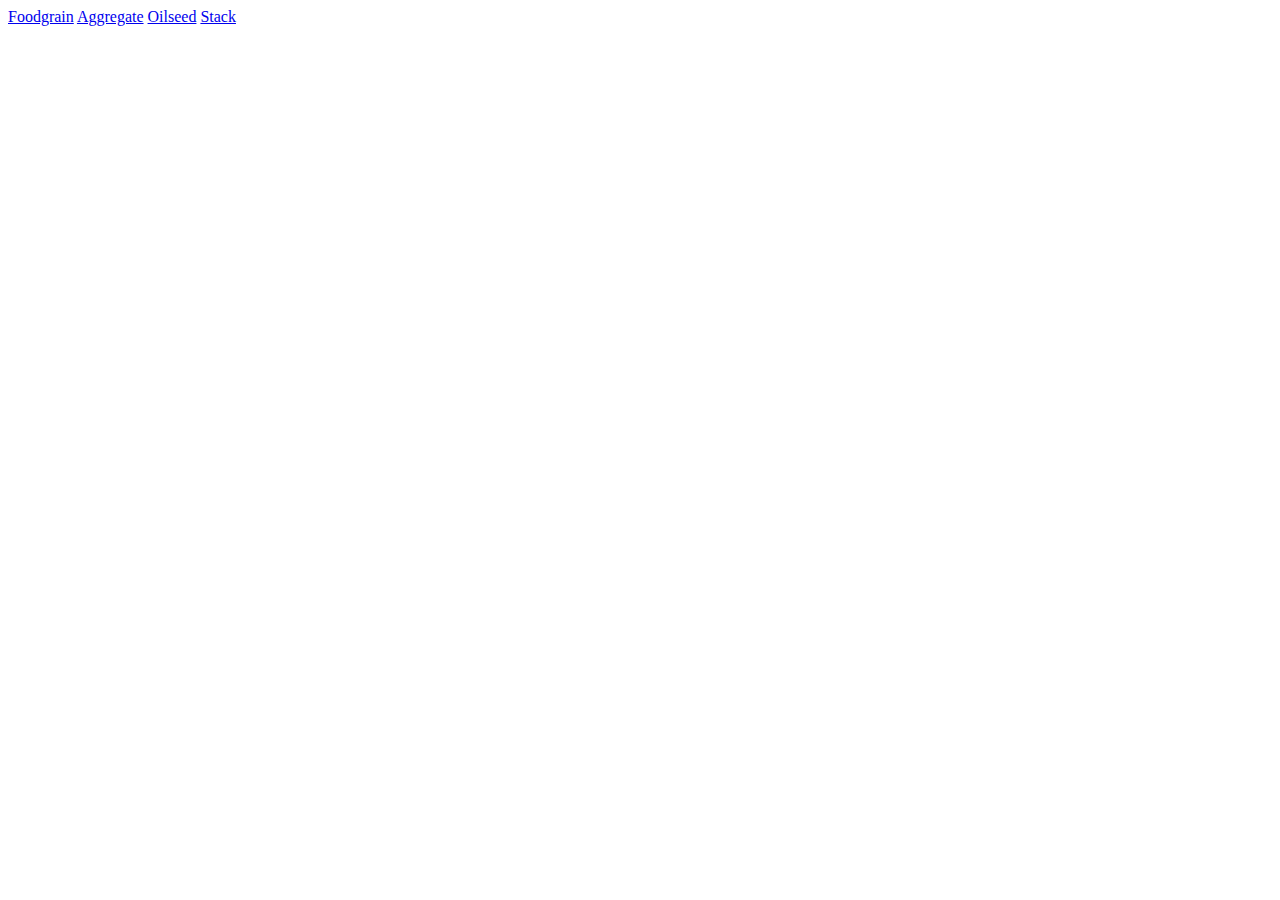
==== html/index.html @ 5acabf34 "final nodejs" ====
<!DOCTYPE html>
<meta charset="utf-8">
 
<head>
    <style>
 
 .bar{
    fill: steelblue;
  }
 
 .bar:hover{
    fill: brown;
  }
 
    .axis {
      font: 10px sans-serif;
    }
 
    .axis path,
    .axis line {
      fill: none;
      stroke: #000;
      shape-rendering: crispEdges;
    }
 
    </style>
</head>
 
<body>
  
<script src="http://d3js.org/d3.v3.min.js"></script>
 
<script>
// set the dimensions of the canvas
var margin = {top: 20, right: 20, bottom: 320, left: 100},
    width = 1200 - margin.left - margin.right,
    height = 780 - margin.top - margin.bottom;
 
 
// set the ranges
var x = d3.scale.ordinal().rangeRoundBands([0, width], .55);
 
var y = d3.scale.linear().range([height, 0]);
 
// define the axis
var xAxis = d3.svg.axis()
    .scale(x)
    .orient("bottom")
 
 
var yAxis = d3.svg.axis()
    .scale(y)
    .orient("left")
    .ticks(15);
 
 
// add the SVG element
var svg = d3.select("body").append("svg")
    .attr("width", width + margin.left + margin.right)
    .attr("height", height + margin.top + margin.bottom)
  .append("g")
    .attr("transform",
          "translate(" + margin.left + "," + margin.top + ")");
 
 
// load the data
d3.json("../json/part_a.json", function(error, data) {
 
   data.forEach(function(d) {
        d.Particulars = d.Particulars;
        d.production = +d.production;
    });
   
 // scale the range of the data
  x.domain(data.map(function(d) { return d.Particulars; }));
  y.domain([0, d3.max(data, function(d) { return d.production; })]);
 
 // add axis
  svg.append("g")
      .attr("class", "x axis")
      .attr("transform", "translate(0," + height + ")")
      .call(xAxis)
    .selectAll("text")
      .style("text-anchor", "end")
      .attr("dx", "-.8em")
      .attr("dy", "-.55em")
      .attr("transform", "rotate(-90)" );
 
 svg.append("g")
      .attr("class", "y axis")
      .call(yAxis)
    .append("text")
      .attr("transform", "rotate(-90)")
      .attr("y", 5)
      .attr("dy", ".71em")
      .style("text-anchor", "end")
      .text("oilseed production in tons");
 
 
 // Add bar chart
  svg.selectAll("bar")
      .data(data)
    .enter().append("rect")
      .attr("class", "bar")
      .attr("x", function(d) { return x(d.Particulars); })
      .attr("width", x.rangeBand())
      .attr("y", function(d) { return y(d.production); })
      .attr("height", function(d) { return height - y(d.production); });
 
});
 
</script>
 <a href="./foodgrain.html">Foodgrain</a>
 <a href="./Aggregate.html">Aggregate</a>
 <a href="./index.html">Oilseed</a>
 <a href="./stackChart.html">Stack</a>
</body>
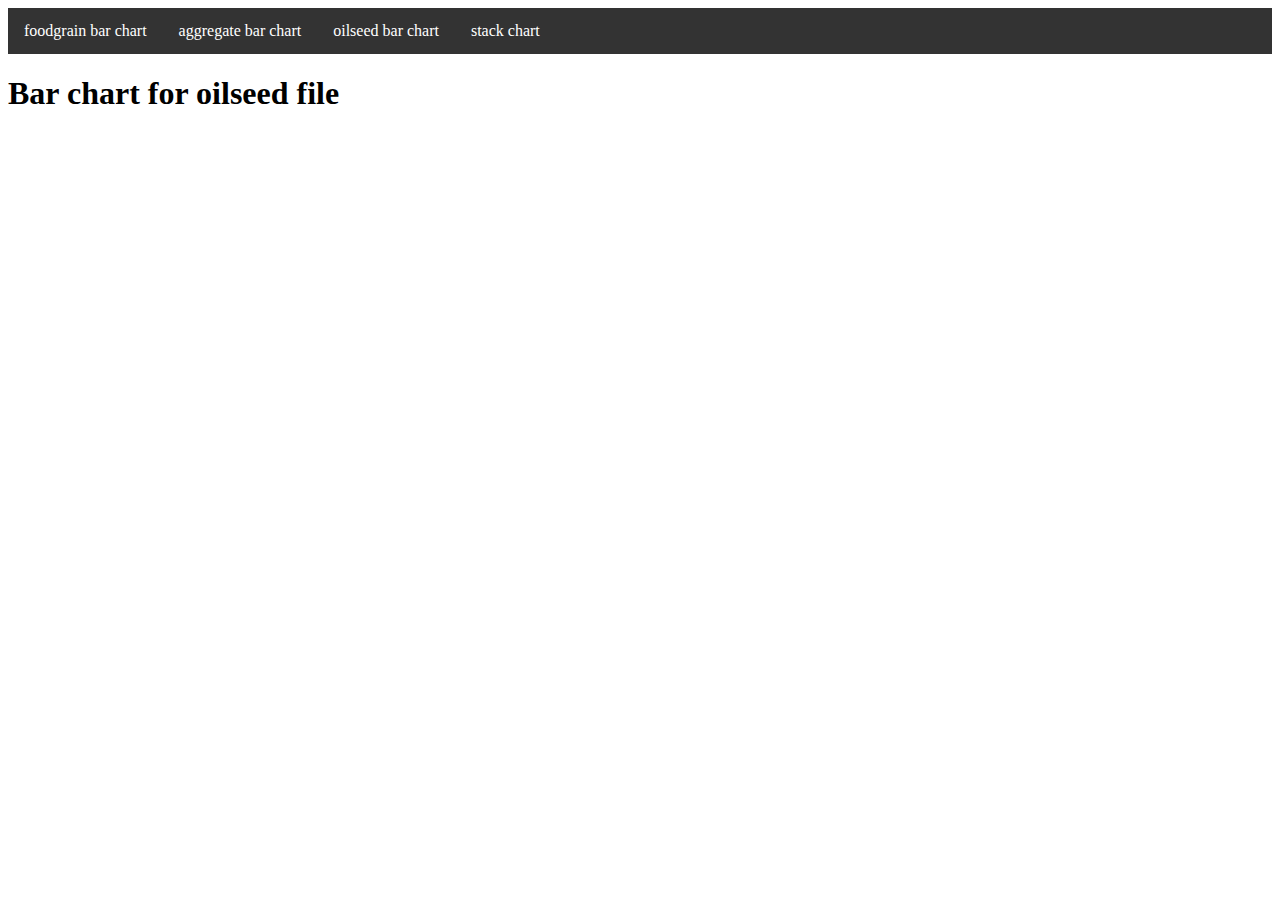
==== commit 5592258a: "css folder added" ====
--- a/html/index.html
+++ b/html/index.html
@@ -2,116 +2,19 @@
 <meta charset="utf-8">
  
 <head>
-    <style>
- 
- .bar{
-    fill: steelblue;
-  }
- 
- .bar:hover{
-    fill: brown;
-  }
- 
-    .axis {
-      font: 10px sans-serif;
-    }
- 
-    .axis path,
-    .axis line {
-      fill: none;
-      stroke: #000;
-      shape-rendering: crispEdges;
-    }
- 
-    </style>
+<link rel="stylesheet" type="text/css" href="../css/barChart.css">   
 </head>
  
 <body>
-  
+  <ul>
+ <li><a href="./foodgrain.html">foodgrain bar chart</a></li>
+ <li><a href="./Aggregate.html">aggregate bar chart</a></li>
+ <li><a href="./index.html">oilseed bar chart</a></li>
+ <li><a href="./stackChart.html">stack chart</a></li>
+</ul> 
+<h1>Bar chart for oilseed file</h1>
+
 <script src="http://d3js.org/d3.v3.min.js"></script>
- 
-<script>
-// set the dimensions of the canvas
-var margin = {top: 20, right: 20, bottom: 320, left: 100},
-    width = 1200 - margin.left - margin.right,
-    height = 780 - margin.top - margin.bottom;
- 
- 
-// set the ranges
-var x = d3.scale.ordinal().rangeRoundBands([0, width], .55);
- 
-var y = d3.scale.linear().range([height, 0]);
- 
-// define the axis
-var xAxis = d3.svg.axis()
-    .scale(x)
-    .orient("bottom")
- 
- 
-var yAxis = d3.svg.axis()
-    .scale(y)
-    .orient("left")
-    .ticks(15);
- 
- 
-// add the SVG element
-var svg = d3.select("body").append("svg")
-    .attr("width", width + margin.left + margin.right)
-    .attr("height", height + margin.top + margin.bottom)
-  .append("g")
-    .attr("transform",
-          "translate(" + margin.left + "," + margin.top + ")");
- 
- 
-// load the data
-d3.json("../json/part_a.json", function(error, data) {
- 
-   data.forEach(function(d) {
-        d.Particulars = d.Particulars;
-        d.production = +d.production;
-    });
-   
- // scale the range of the data
-  x.domain(data.map(function(d) { return d.Particulars; }));
-  y.domain([0, d3.max(data, function(d) { return d.production; })]);
- 
- // add axis
-  svg.append("g")
-      .attr("class", "x axis")
-      .attr("transform", "translate(0," + height + ")")
-      .call(xAxis)
-    .selectAll("text")
-      .style("text-anchor", "end")
-      .attr("dx", "-.8em")
-      .attr("dy", "-.55em")
-      .attr("transform", "rotate(-90)" );
- 
- svg.append("g")
-      .attr("class", "y axis")
-      .call(yAxis)
-    .append("text")
-      .attr("transform", "rotate(-90)")
-      .attr("y", 5)
-      .attr("dy", ".71em")
-      .style("text-anchor", "end")
-      .text("oilseed production in tons");
- 
- 
- // Add bar chart
-  svg.selectAll("bar")
-      .data(data)
-    .enter().append("rect")
-      .attr("class", "bar")
-      .attr("x", function(d) { return x(d.Particulars); })
-      .attr("width", x.rangeBand())
-      .attr("y", function(d) { return y(d.production); })
-      .attr("height", function(d) { return height - y(d.production); });
- 
-});
- 
-</script>
- <a href="./foodgrain.html">Foodgrain</a>
- <a href="./Aggregate.html">Aggregate</a>
- <a href="./index.html">Oilseed</a>
- <a href="./stackChart.html">Stack</a>
+ <script src="../js/oilseedScript.js"></script>
+
 </body>--- a/css/barChart.css
+++ b/css/barChart.css
@@ -0,0 +1,42 @@
+.bar {
+    fill: steelblue;
+}
+
+.bar:hover {
+    fill: brown;
+}
+
+.axis {
+    font: 10px sans-serif;
+}
+
+.axis path,
+.axis line {
+    fill: none;
+    stroke: #000;
+    shape-rendering: crispEdges;
+}
+
+ul {
+    list-style-type: none;
+    margin: 0;
+    padding: 0;
+    overflow: hidden;
+    background-color: #333;
+}
+
+li {
+    float: left;
+}
+
+li a {
+    display: block;
+    color: white;
+    text-align: center;
+    padding: 14px 16px;
+    text-decoration: none;
+}
+
+li a:hover {
+    background-color: #111;
+}